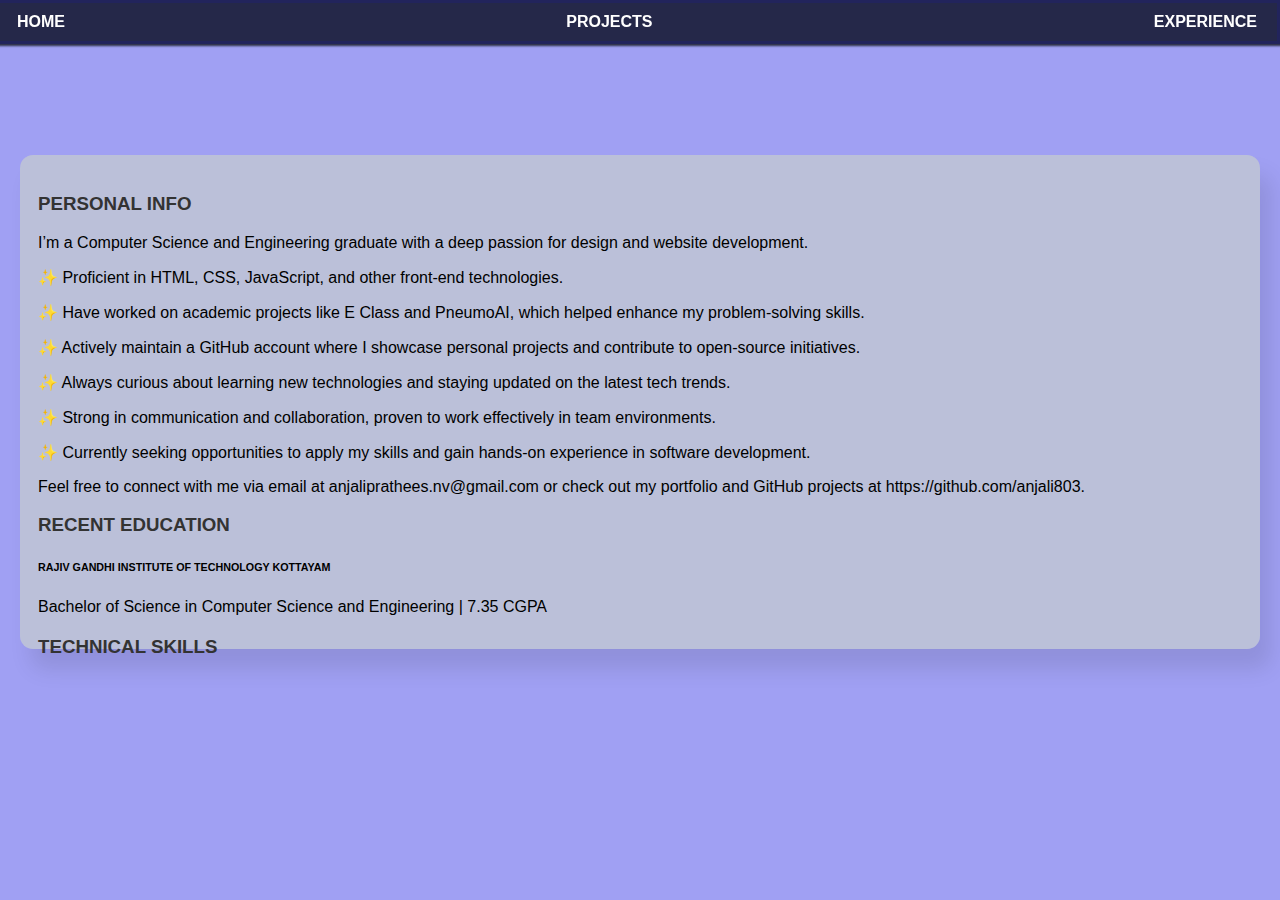
==== about.html @ d9cebfc4 "home page created" ====
<!DOCTYPE html>
<html lang="en">

<head>
  <meta charset="UTF-8">
  <meta name="viewport" content="width=device-width, initial-scale=1.0">
  <title>portfolio</title>
  <link href="https://cdn.jsdelivr.net/npm/bootstrap@5.3.2/dist/css/bootstrap.min.css" rel="stylesheet"
    integrity="sha384-T3c6CoIi6uLrA9TneNEoa7RxnatzjcDSCmG1MXxSR1GAsXEV/Dwwykc2MPK8M2HN" crossorigin="anonymous">
  <script src="https://cdn.jsdelivr.net/npm/bootstrap@5.3.2/dist/js/bootstrap.bundle.min.js"
    integrity="sha384-C6RzsynM9kWDrMNeT87bh95OGNyZPhcTNXj1NW7RuBCsyN/o0jlpcV8Qyq46cDfL"
    crossorigin="anonymous"></script>
  <link rel="stylesheet" href="https://cdn.jsdelivr.net/npm/bootstrap-icons@1.11.2/font/bootstrap-icons.min.css">
  <link rel="stylesheet" href="style.css">

</head>

<body>
  <div class="navbar">
    <nav>
      <a href="index.html">HOME</a>
     
      <a href="projects.html">PROJECTS</a>
      <a href="experience.html">EXPERIENCE</a>
      
    </nav>
  </div>


  <section id="about-section">

    

    <div id="professional-details">
      <h3>PERSONAL INFO</h3>
      <p>I’m a Computer Science and Engineering graduate with a deep passion for design and website development. </p>
      <p>✨ Proficient in HTML, CSS, JavaScript, and other front-end technologies.</p>
      <p>✨ Have worked on academic projects like E Class and PneumoAI, which helped enhance my problem-solving skills.</p>
      <p>✨ Actively maintain a GitHub account where I showcase personal projects and contribute to open-source initiatives.</p>
      <p>✨ Always curious about learning new technologies and staying updated on the latest tech trends.</p>
      <P>✨ Strong in communication and collaboration, proven to work effectively in team environments.</P>
      <p>✨ Currently seeking opportunities to apply my skills and gain hands-on experience in software development.</p>
        Feel free to connect with me via email at anjaliprathees.nv@gmail.com or check out my portfolio and GitHub projects at https://github.com/anjali803.</p>
    </div>

    <div id="edu">
      <h3>RECENT EDUCATION</h1>
        <h6><strong>RAJIV GANDHI INSTITUTE OF TECHNOLOGY KOTTAYAM</strong></h6>
        <p> Bachelor of Science in Computer Science and Engineering | 7.35 CGPA </p>
    </div>

    <div id="skills">
      <h3>TECHNICAL SKILLS</h3>
      <ul>
        <li>HTML/CSS</li>
        <li>Javascript</li>
        <li>React</li>
        <li>Angular</li>
        <li>Figma</li>

      </ul>
    </div>


  </section>
  <script src="script.js"></script>
</body>

</html>


<!-- As a passionate final-year computer science student at Rajiv Gandhi Institute Of Technology, Kottayam, I am
        driven by the unwavering belief in the transformative power of determination and hard work. Committed to
        continuous growth, I am dedicated to expanding my expertise in programming, mastering algorithms, and conquering
        the intricacies of data structures. Embarking on a journey as a frontend developer, I find immense joy in
        breathing life into designs and crafting captivating UI experiences that stand out with uniqueness and
        creativity -->
---- style.css ----
body {
    font-family: Arial, sans-serif;
    margin: 0;
    padding: 0;
    transition: background-color 0.5s ease;
    color: #000;
    background-color: rgb(160 160 243);
    

  }
  div.navbar {
    width: 100%;
    position: fixed;
    background: #020718c7;
    border: 3px solid #1f1f7766;
    top: 0;
    right: 0;
    box-shadow: 2px 2px 2px #2b2f44;
}
  nav {
    
    color: white;
    text-align: center;
    display: flex;
    justify-content: space-between;
    align-items: center;
    margin: auto;
  }

  nav a {
    color: white;
    text-decoration: none;
    padding: 10px;
    margin: 0 10px;
    font-weight: bold;
  }
  nav a i {
    /* Adjust the font-size as needed */
    font-size: 30px;
  }

  nav a:hover {
    background-color: #555;
    border-radius:20px ;
  } 

  

/* Home section */
/* Home section */
#home-section {
  display: flex;
  justify-content: center;
  align-items: center;
  margin: 100px 50px;
  flex-wrap: wrap;
  animation: fadeIn 1s ease-in-out; /* Animation for the section */
}

.photo {
  padding: 12px 3px 14px;
  margin: 20px 24px;
  animation: slideUp 1.2s ease-out; /* Slide up effect for the photo */
}

img {
  border-radius: 6px;
  width: 100%;
  max-width: 400px;
  animation: zoomIn 1s ease-in-out; /* Zoom-in effect for the image */
}

.headline {
  margin: 17px 0px;
  text-align: center;
  animation: textFadeIn 1.5s ease-out; /* Fade-in effect for the headline */
}

h1 {
  font-weight: bolder;
  font-size: 2rem;
  opacity: 0; /* Hidden initially for fade-in animation */
  animation: textFadeIn 2s ease-out forwards;
}

#social-icons a i {
  font-size: 30px;
  margin: 0px 7px;
  color: #27276f;
  padding: 0px 0px;
  opacity: 0; /* Hidden initially for animation */
  animation: iconBounce 2s ease-out forwards;
}

#social-icons a i:hover {
  color: #0077b5; /* Change color on hover */
  transform: scale(1.2); /* Hover effect */
}

/* Media Queries for responsiveness */

/* Tablets (768px and below) */
@media (max-width: 768px) {
  #home-section {
      margin: 50px 20px;
      flex-direction: column;
      align-items: center;
  }

  img {
      max-width: 300px;
  }

  h1 {
      font-size: 1.8rem;
  }
  
  #social-icons a i {
      font-size: 25px;
  }
}

/* Mobile Devices (480px and below) */
@media (max-width: 480px) {
  #home-section {
      margin: 30px 10px;
      flex-direction: column;
      align-items: center;
  }

  img {
      max-width: 250px;
  }

  h1 {
      font-size: 1.5rem;
  }
  
  #social-icons a i {
      font-size: 22px;
  }
}

/* Animations */

/* Fade in animation for the whole section */
@keyframes fadeIn {
  from {
      opacity: 0;
  }
  to {
      opacity: 1;
  }
}

/* Slide-up animation for the photo */
@keyframes slideUp {
  from {
      transform: translateY(50px);
      opacity: 0;
  }
  to {
      transform: translateY(0);
      opacity: 1;
  }
}

/* Zoom-in animation for the image */
@keyframes zoomIn {
  from {
      transform: scale(0.8);
      opacity: 0;
  }
  to {
      transform: scale(1);
      opacity: 1;
  }
}

/* Text fade-in animation */
@keyframes textFadeIn {
  0% {
      opacity: 0;
      transform: translateY(20px);
  }
  100% {
      opacity: 1;
      transform: translateY(0);
  }
}

/* Bounce animation for social icons */
@keyframes iconBounce {
  0% {
      opacity: 0;
      transform: translateY(20px);
  }
  50% {
      opacity: 1;
      transform: translateY(-10px);
  }
  100% {
      opacity: 1;
      transform: translateY(0);
  }
}


/* About section */


#about-section {
  height: 458px;
  max-width: 1204px;
  margin: 155px auto;
  padding: 18px;
  background-color: rgb(199 206 206 / 69%);
  border-radius: 13px;
  box-shadow: rgba(0, 0, 0, 0.1) 11px 20px 22px;
}

#about-section h2 {
  color: #333;
}

#download-resume {
  background-color: rgb(7 60 59);
  color: rgb(255, 255, 255);
  padding: 10px 20px;
  border: none;
  border-radius: 18px;
  cursor: pointer;
  font-size: 16px;
  opacity: 0;
  transform: translateY(18px);
  animation: fadeInUp 1s forwards ease-out;
}


#download-resume:hover {
  background-color: #0056b3;
}

#professional-details,
#skills {
  margin-top: 20px;
}

#professional-details h3,
#skills h3 {
  color: #333;
}

ul {
  list-style-type: none;
  padding: 0;
  margin: 0;
  opacity: 0;
  transform: translateY(18px);
  animation: fadeInUp 3s forwards ease-out;
}

ul li {
  padding: 4px 4px;
  margin-bottom: 35px;
  display: inline-block;
  background-color: #839999;
  border: 1px solid;
  border-radius: 5px;
  color: black;
  
}
h3{
  color: #333;
}

/* Responsive styles using media queries */
@media (max-width: 768px) {
  #about-section {
    padding: 10px;
     /* Adjust padding for smaller screens */
    
  }

  #professional-details,
  #edu,
  #skills {
    width: 100%; /* Make sections full width on smaller screens */
  }

}
@media (max-width: 500px) {
  #about-section {
    padding: 10px;
    height: 800px;
    
  }

  #download-resume {
    width: 100%; /* Make the button full width on small screens */
  }

  #professional-details,
  #edu,
  #skills {
    width: 100%;
  }
}



/* Contact section */
#contact-section {
  height: 405px;
  border: 2px solid;
  max-width: 800px;
  margin: 172px auto;
  padding: 20px;
  /* background-color: #fff; */
  border-radius: 8px;
  box-shadow: 0px 3px 12px;
}

#contact-section h2 {
  color: #00eaff;
  font-size: 56px;
  font-weight: 600;
}
form {
  display: grid;
  gap: 10px;
}

label {
  font-weight: bold;
}

input,
textarea {
  width: 100%;
  padding: 8px;
  box-sizing: border-box;
}

button {
  width: 197px;
  background-color: #00eaff;
  color: #fff;
  padding: 12px 26px;
  border: none;
  border-radius: 11px;
  cursor: pointer;
  font-size: 19px;
  margin: auto;
  
}

button:hover {
  background-color: #0056b3;
}


/* Project section */
div#project {
  margin: 0px;
  padding-bottom: 42px;
}
#project {
  margin: 40px 0px;
  display: flex;
  justify-content: space-around;
  flex-wrap: wrap; /* Allow cards to wrap onto a new line */
  padding: 20px;
  
}

.card {
  border: 1px solid;
  margin:100px;
  box-shadow: 2px 8px 28px;
  transform: translateY(18px);
  animation: fadeInUp 3s forwards ease-out;
}

.card-title {
  font-weight: 600;
  margin-bottom: var(--bs-card-title-spacer-y);
  color: var(--bs-card-title-color);
  font-size: 19px;
}

.card:hover {
  transform: scale(1.05); /* Scale up the card on hover for a subtle interaction */
}

img.card-img-top{
  height: 192px;
}
.card img {
  max-height: 200px; /* Limit the maximum height of the card image */
  object-fit: cover; /* Ensure the image covers the entire card */
}

.card-body {
  text-align: center;
  background: #d8d7d7;
}
.btn-primary {
  background-color: #007bff; /* Set the button background color */
  color: #fff; /* Set the button text color */
  border: none; /* Remove the button border */
}

.btn-primary:hover {
  background-color: #0056b3; /* Change button background color on hover */
}

@media (max-width: 768px) {
  #project {
    flex-direction: column; /* Stack cards vertically on smaller screens */
  }

  .card {
    margin: auto;
    max-width: 100%;
    margin-bottom: 23px;
}
}
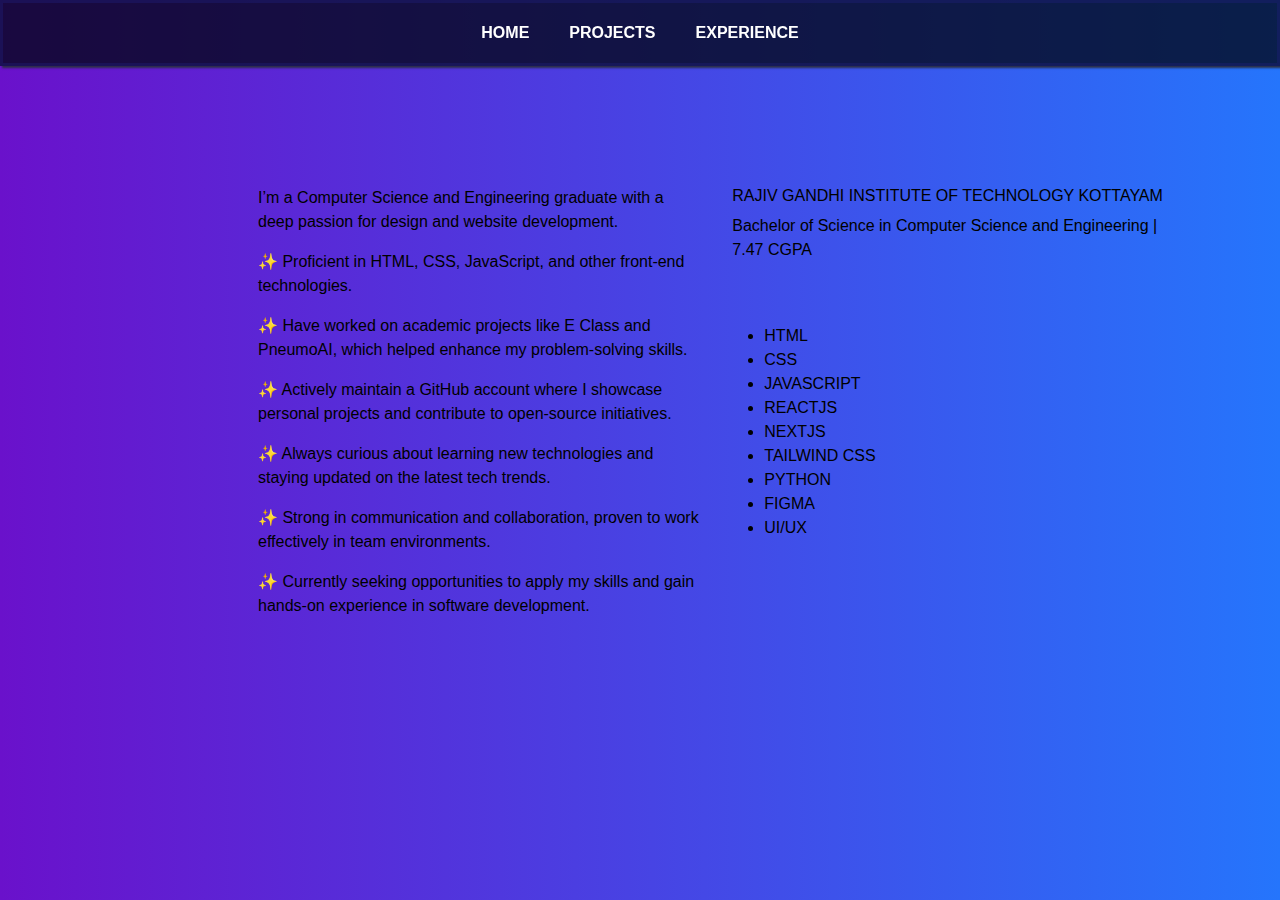
==== commit d631ed70: "about page created" ====
--- a/about.html
+++ b/about.html
@@ -4,74 +4,60 @@
 <head>
   <meta charset="UTF-8">
   <meta name="viewport" content="width=device-width, initial-scale=1.0">
-  <title>portfolio</title>
-  <link href="https://cdn.jsdelivr.net/npm/bootstrap@5.3.2/dist/css/bootstrap.min.css" rel="stylesheet"
-    integrity="sha384-T3c6CoIi6uLrA9TneNEoa7RxnatzjcDSCmG1MXxSR1GAsXEV/Dwwykc2MPK8M2HN" crossorigin="anonymous">
-  <script src="https://cdn.jsdelivr.net/npm/bootstrap@5.3.2/dist/js/bootstrap.bundle.min.js"
-    integrity="sha384-C6RzsynM9kWDrMNeT87bh95OGNyZPhcTNXj1NW7RuBCsyN/o0jlpcV8Qyq46cDfL"
-    crossorigin="anonymous"></script>
+  <title>Portfolio</title>
+  <link href="https://cdn.jsdelivr.net/npm/bootstrap@5.3.2/dist/css/bootstrap.min.css" rel="stylesheet">
+  <script src="https://cdn.jsdelivr.net/npm/bootstrap@5.3.2/dist/js/bootstrap.bundle.min.js"></script>
   <link rel="stylesheet" href="https://cdn.jsdelivr.net/npm/bootstrap-icons@1.11.2/font/bootstrap-icons.min.css">
   <link rel="stylesheet" href="style.css">
-
 </head>
 
 <body>
   <div class="navbar">
     <nav>
       <a href="index.html">HOME</a>
-     
       <a href="projects.html">PROJECTS</a>
       <a href="experience.html">EXPERIENCE</a>
-      
     </nav>
   </div>
 
+  <section id="about-section" class="container-fluid">
+    <div class="row">
+      <!-- Professional Details -->
+      <div id="professional-details" class="col-md-6">
+        <h1>PERSONAL INFO</h1>
+        <p>I’m a Computer Science and Engineering graduate with a deep passion for design and website development. </p>
+        <p>✨ Proficient in HTML, CSS, JavaScript, and other front-end technologies.</p>
+        <p>✨ Have worked on academic projects like E Class and PneumoAI, which helped enhance my problem-solving skills.</p>
+        <p>✨ Actively maintain a GitHub account where I showcase personal projects and contribute to open-source initiatives.</p>
+        <p>✨ Always curious about learning new technologies and staying updated on the latest tech trends.</p>
+        <p>✨ Strong in communication and collaboration, proven to work effectively in team environments.</p>
+        <p>✨ Currently seeking opportunities to apply my skills and gain hands-on experience in software development.</p>
+      </div>
 
-  <section id="about-section">
+      <!-- Education and Skills -->
+      <div class="education-skills col-md-6">
+        <div>
+          <h1>RECENT EDUCATION</h1>
+          <h6>RAJIV GANDHI INSTITUTE OF TECHNOLOGY KOTTAYAM</h6>
+          <p>Bachelor of Science in Computer Science and Engineering | 7.47 CGPA</p>
+        </div>
 
-    
-
-    <div id="professional-details">
-      <h3>PERSONAL INFO</h3>
-      <p>I’m a Computer Science and Engineering graduate with a deep passion for design and website development. </p>
-      <p>✨ Proficient in HTML, CSS, JavaScript, and other front-end technologies.</p>
-      <p>✨ Have worked on academic projects like E Class and PneumoAI, which helped enhance my problem-solving skills.</p>
-      <p>✨ Actively maintain a GitHub account where I showcase personal projects and contribute to open-source initiatives.</p>
-      <p>✨ Always curious about learning new technologies and staying updated on the latest tech trends.</p>
-      <P>✨ Strong in communication and collaboration, proven to work effectively in team environments.</P>
-      <p>✨ Currently seeking opportunities to apply my skills and gain hands-on experience in software development.</p>
-        Feel free to connect with me via email at anjaliprathees.nv@gmail.com or check out my portfolio and GitHub projects at https://github.com/anjali803.</p>
+        <div>
+          <h1>TECHNICAL SKILLS</h1>
+          <ul>
+            <li>HTML</li>
+            <li>CSS</li>
+            <li>JAVASCRIPT</li>
+            <li>REACTJS</li>
+            <li>NEXTJS</li>
+            <li>TAILWIND CSS</li>
+            <li>PYTHON</li>
+            <li>FIGMA</li>
+            <li>UI/UX</li>
+          </ul>
+        </div>
+      </div>
     </div>
-
-    <div id="edu">
-      <h3>RECENT EDUCATION</h1>
-        <h6><strong>RAJIV GANDHI INSTITUTE OF TECHNOLOGY KOTTAYAM</strong></h6>
-        <p> Bachelor of Science in Computer Science and Engineering | 7.35 CGPA </p>
-    </div>
-
-    <div id="skills">
-      <h3>TECHNICAL SKILLS</h3>
-      <ul>
-        <li>HTML/CSS</li>
-        <li>Javascript</li>
-        <li>React</li>
-        <li>Angular</li>
-        <li>Figma</li>
-
-      </ul>
-    </div>
-
-
   </section>
-  <script src="script.js"></script>
 </body>
-
 </html>
-
-
-<!-- As a passionate final-year computer science student at Rajiv Gandhi Institute Of Technology, Kottayam, I am
-        driven by the unwavering belief in the transformative power of determination and hard work. Committed to
-        continuous growth, I am dedicated to expanding my expertise in programming, mastering algorithms, and conquering
-        the intricacies of data structures. Embarking on a journey as a frontend developer, I find immense joy in
-        breathing life into designs and crafting captivating UI experiences that stand out with uniqueness and
-        creativity -->--- a/style.css
+++ b/style.css
@@ -4,7 +4,7 @@
     padding: 0;
     transition: background-color 0.5s ease;
     color: #000;
-    background-color: rgb(160 160 243);
+    background: linear-gradient(to right, #6a11cb, #2575fc);
     
 
   }
@@ -47,7 +47,6 @@
   
 
 /* Home section */
-/* Home section */
 #home-section {
   display: flex;
   justify-content: center;
@@ -206,106 +205,56 @@
 }
 
 
-/* About section */
-
-
+
+/* About Section */
 #about-section {
-  height: 458px;
-  max-width: 1204px;
-  margin: 155px auto;
-  padding: 18px;
-  background-color: rgb(199 206 206 / 69%);
-  border-radius: 13px;
-  box-shadow: rgba(0, 0, 0, 0.1) 11px 20px 22px;
-}
-
-#about-section h2 {
-  color: #333;
-}
-
-#download-resume {
-  background-color: rgb(7 60 59);
-  color: rgb(255, 255, 255);
-  padding: 10px 20px;
-  border: none;
-  border-radius: 18px;
-  cursor: pointer;
-  font-size: 16px;
-  opacity: 0;
-  transform: translateY(18px);
-  animation: fadeInUp 1s forwards ease-out;
-}
-
-
-#download-resume:hover {
-  background-color: #0056b3;
-}
-
-#professional-details,
-#skills {
-  margin-top: 20px;
-}
-
-#professional-details h3,
-#skills h3 {
-  color: #333;
-}
-
-ul {
-  list-style-type: none;
-  padding: 0;
-  margin: 0;
-  opacity: 0;
-  transform: translateY(18px);
-  animation: fadeInUp 3s forwards ease-out;
-}
-
-ul li {
-  padding: 4px 4px;
-  margin-bottom: 35px;
-  display: inline-block;
-  background-color: #839999;
-  border: 1px solid;
-  border-radius: 5px;
-  color: black;
-  
-}
-h3{
-  color: #333;
-}
-
-/* Responsive styles using media queries */
+  padding: 17px 125px;
+  margin: 108px 130px;
+}
+
+#professional-details, 
+.education-skills {
+  padding: 15px;
+}
+
+/* Make the columns display in flex for wider screens */
+@media (min-width: 768px) {
+  #about-section {
+    display: flex;
+    justify-content: space-between;
+  }
+
+  #professional-details, 
+  .education-skills {
+    width: 45%;
+  }
+}
+
+/* Adjust padding for smaller screens */
 @media (max-width: 768px) {
   #about-section {
+    display: block;
+  }
+
+  .education-skills {
+    padding: 10px 30px;
+  }
+}
+
+/* Stack the sections on smaller screens */
+@media (max-width: 576px) {
+  #about-section {
+    flex-direction: column;
     padding: 10px;
-     /* Adjust padding for smaller screens */
-    
   }
 
   #professional-details,
-  #edu,
-  #skills {
-    width: 100%; /* Make sections full width on smaller screens */
-  }
-
-}
-@media (max-width: 500px) {
-  #about-section {
-    padding: 10px;
-    height: 800px;
-    
-  }
-
-  #download-resume {
-    width: 100%; /* Make the button full width on small screens */
-  }
-
-  #professional-details,
-  #edu,
-  #skills {
+  .education-skills {
     width: 100%;
-  }
-}
+    margin-bottom: 20px;
+  }
+}
+
 
 
 
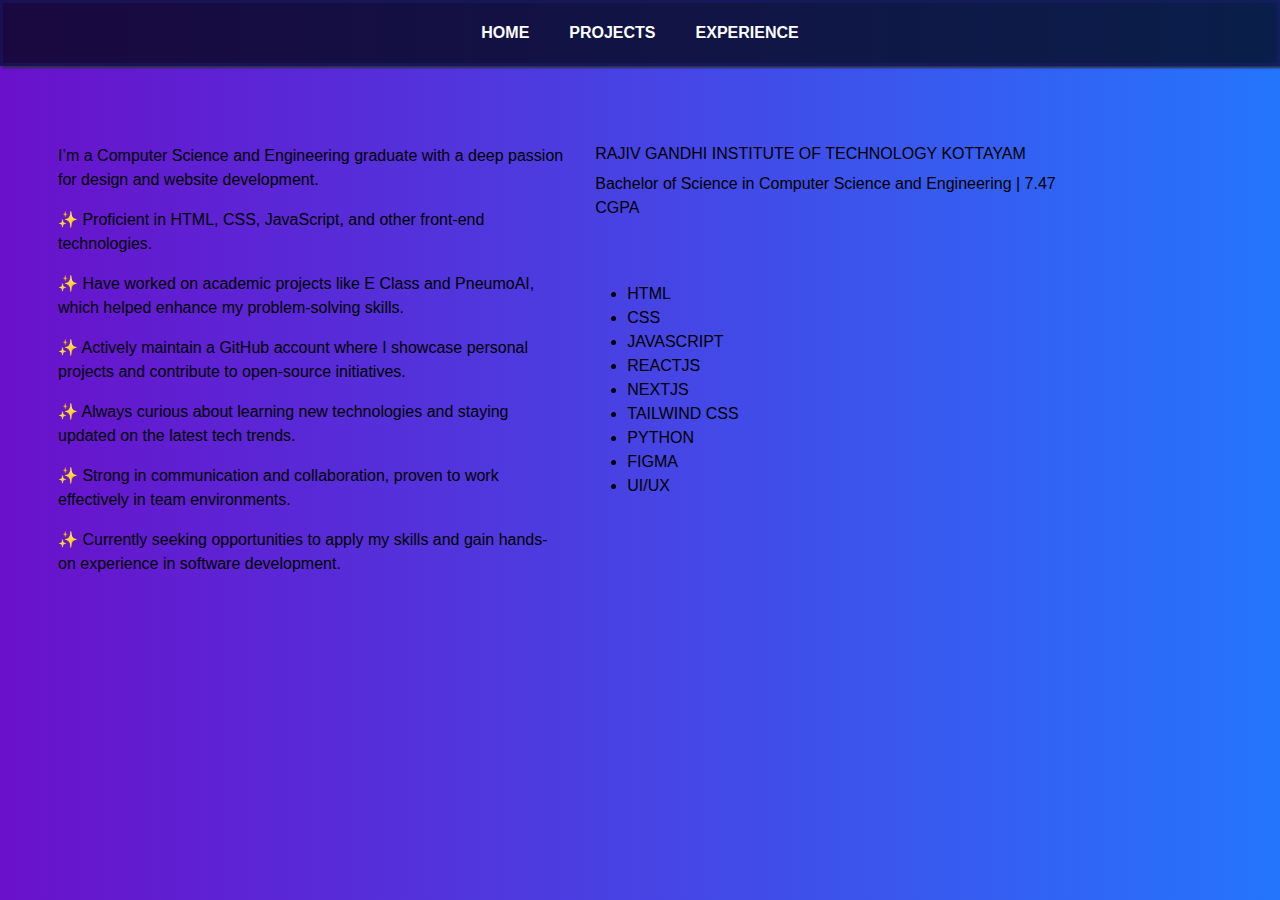
==== commit ab3f1077: "made the about page responsive" ====
--- a/about.html
+++ b/about.html
@@ -25,7 +25,7 @@
       <!-- Professional Details -->
       <div id="professional-details" class="col-md-6">
         <h1>PERSONAL INFO</h1>
-        <p>I’m a Computer Science and Engineering graduate with a deep passion for design and website development. </p>
+        <p>I’m a Computer Science and Engineering graduate with a deep passion for design and website development.</p>
         <p>✨ Proficient in HTML, CSS, JavaScript, and other front-end technologies.</p>
         <p>✨ Have worked on academic projects like E Class and PneumoAI, which helped enhance my problem-solving skills.</p>
         <p>✨ Actively maintain a GitHub account where I showcase personal projects and contribute to open-source initiatives.</p>
@@ -60,4 +60,5 @@
     </div>
   </section>
 </body>
+
 </html>
--- a/style.css
+++ b/style.css
@@ -6,11 +6,13 @@
     color: #000;
     background: linear-gradient(to right, #6a11cb, #2575fc);
     
+    
+    
 
   }
   div.navbar {
     width: 100%;
-    position: fixed;
+    
     background: #020718c7;
     border: 3px solid #1f1f7766;
     top: 0;
@@ -51,7 +53,7 @@
   display: flex;
   justify-content: center;
   align-items: center;
-  margin: 100px 50px;
+  margin: 3px 50px;
   flex-wrap: wrap;
   animation: fadeIn 1s ease-in-out; /* Animation for the section */
 }
@@ -208,10 +210,12 @@
 
 /* About Section */
 #about-section {
-  padding: 17px 125px;
-  margin: 108px 130px;
-}
-
+  padding: 17px 15px;
+  margin: 0 auto;
+  max-width: 1200px;
+}
+
+/* Professional Details and Skills Section */
 #professional-details, 
 .education-skills {
   padding: 15px;
@@ -230,18 +234,19 @@
   }
 }
 
-/* Adjust padding for smaller screens */
+/* Responsive adjustments for smaller screens */
 @media (max-width: 768px) {
   #about-section {
     display: block;
+    padding: 15px;
   }
 
   .education-skills {
-    padding: 10px 30px;
-  }
-}
-
-/* Stack the sections on smaller screens */
+    padding: 10px 15px;
+  }
+}
+
+/* Stack sections and adjust margins on smaller screens */
 @media (max-width: 576px) {
   #about-section {
     flex-direction: column;
@@ -252,67 +257,27 @@
   .education-skills {
     width: 100%;
     margin-bottom: 20px;
-  }
-}
-
-
-
-
-/* Contact section */
-#contact-section {
-  height: 405px;
-  border: 2px solid;
-  max-width: 800px;
-  margin: 172px auto;
-  padding: 20px;
-  /* background-color: #fff; */
-  border-radius: 8px;
-  box-shadow: 0px 3px 12px;
-}
-
-#contact-section h2 {
-  color: #00eaff;
-  font-size: 56px;
-  font-weight: 600;
-}
-form {
-  display: grid;
-  gap: 10px;
-}
-
-label {
-  font-weight: bold;
-}
-
-input,
-textarea {
-  width: 100%;
-  padding: 8px;
-  box-sizing: border-box;
-}
-
-button {
-  width: 197px;
-  background-color: #00eaff;
-  color: #fff;
-  padding: 12px 26px;
-  border: none;
-  border-radius: 11px;
-  cursor: pointer;
-  font-size: 19px;
-  margin: auto;
-  
-}
-
-button:hover {
-  background-color: #0056b3;
+    padding: 10px;
+  }
+
+  /* Adjust heading font sizes for small screens */
+  h1 {
+    font-size: 1.5rem;
+  }
+
+  h6 {
+    font-size: 1rem;
+  }
+
+  p, li {
+    font-size: 0.9rem;
+  }
 }
 
 
 /* Project section */
 div#project {
-  margin: 0px;
-  padding-bottom: 42px;
+  margin: 100px 2px;
 }
 #project {
   margin: 40px 0px;
@@ -325,7 +290,6 @@
 
 .card {
   border: 1px solid;
-  margin:100px;
   box-shadow: 2px 8px 28px;
   transform: translateY(18px);
   animation: fadeInUp 3s forwards ease-out;
@@ -374,4 +338,15 @@
     max-width: 100%;
     margin-bottom: 23px;
 }
+}
+
+/* Experience */
+
+#experience{
+
+margin: 100px 20px;
+}
+
+.h1-heading{
+  text-align: center;
 }